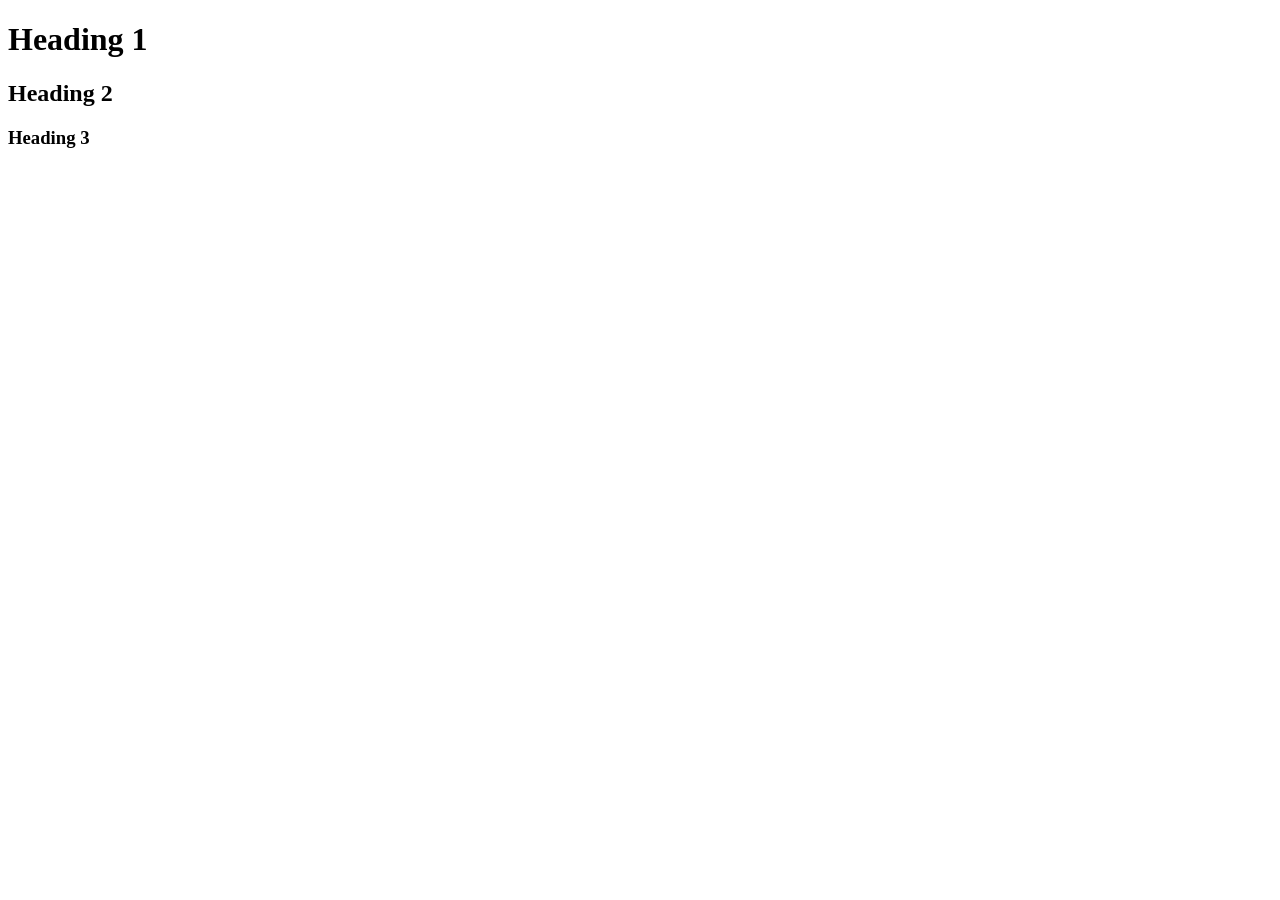
==== INDEX.html @ e8de6ef5 "Add files via upload" ====
<!DOCTYPE html>
<html lang="en">
<head>
    <meta charset="UTF-8">
    <meta name="viewport" content="width=device-width, initial-scale=1.0">
    <title>Document</title>
    <link rel="stylesheet" href="style.css"> 
</head>
<body>
    <h1 class="heading1"> Heading 1</h1>
    <h2 class="heading2"> Heading 2</h2>
    <h3 class="heading3"> Heading 3</h3>

</body>
</html>
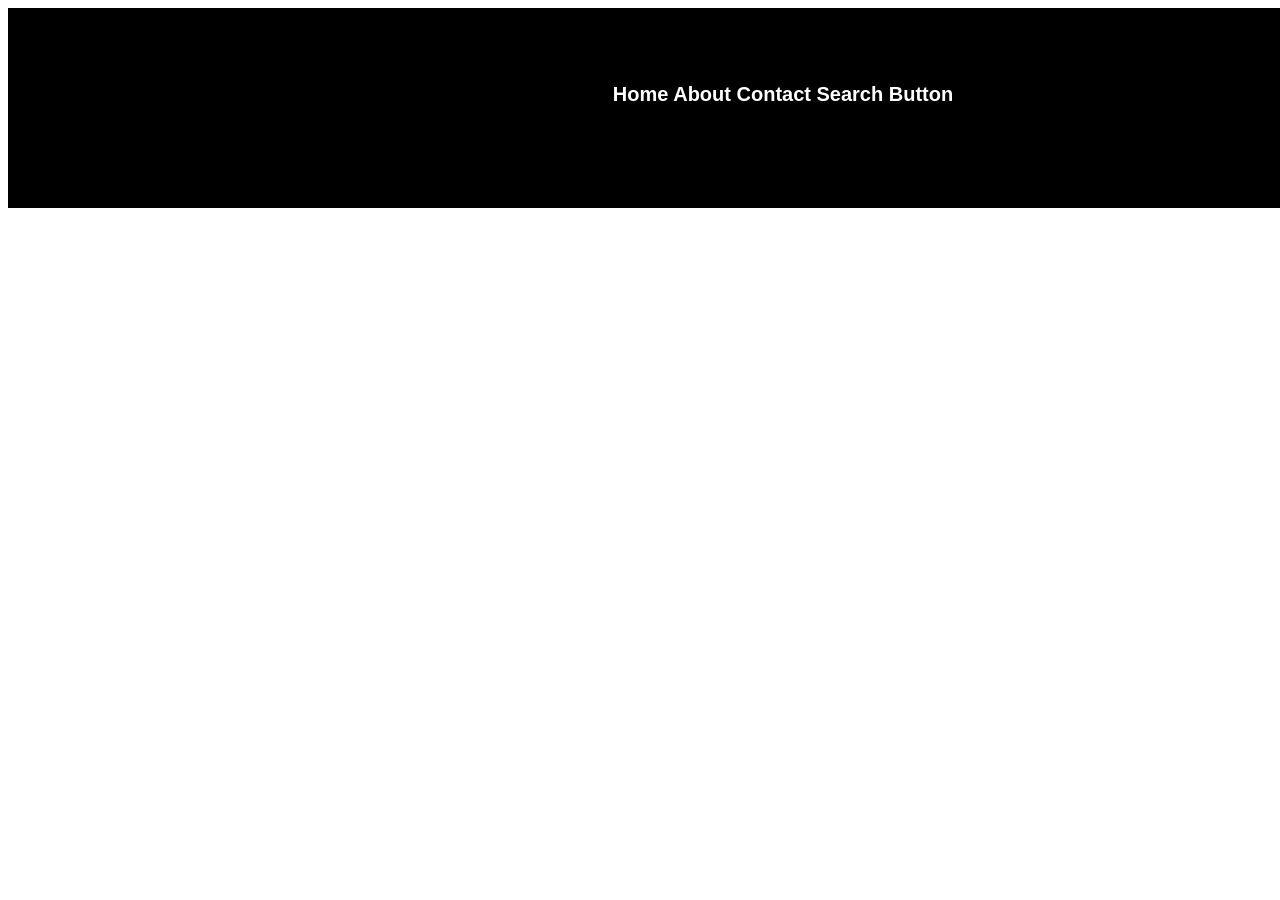
==== commit 56fe1d51: "Add files via upload" ====
--- a/INDEX.html
+++ b/INDEX.html
@@ -7,9 +7,8 @@
     <link rel="stylesheet" href="style.css"> 
 </head>
 <body>
-    <h1 class="heading1"> Heading 1</h1>
-    <h2 class="heading2"> Heading 2</h2>
-    <h3 class="heading3"> Heading 3</h3>
+
+    <div style="color: white;">Home              About                           Contact                          Search               Button </div>
 
 </body>
 </html>
--- a/style.css
+++ b/style.css
@@ -0,0 +1,12 @@
+
+div {
+    text-align:center;
+    font-weight: 700;
+    font-size: 20px;
+    font-family: 'Trebuchet MS', 'Lucida Sans Unicode', 'Lucida Grande', 'Lucida Sans', Arial, sans-serif;
+    height: 50px;
+    width: 1400px;
+    background-color: rgb(0, 0, 0);
+    padding: 75px;
+    font-color: white;
+}
